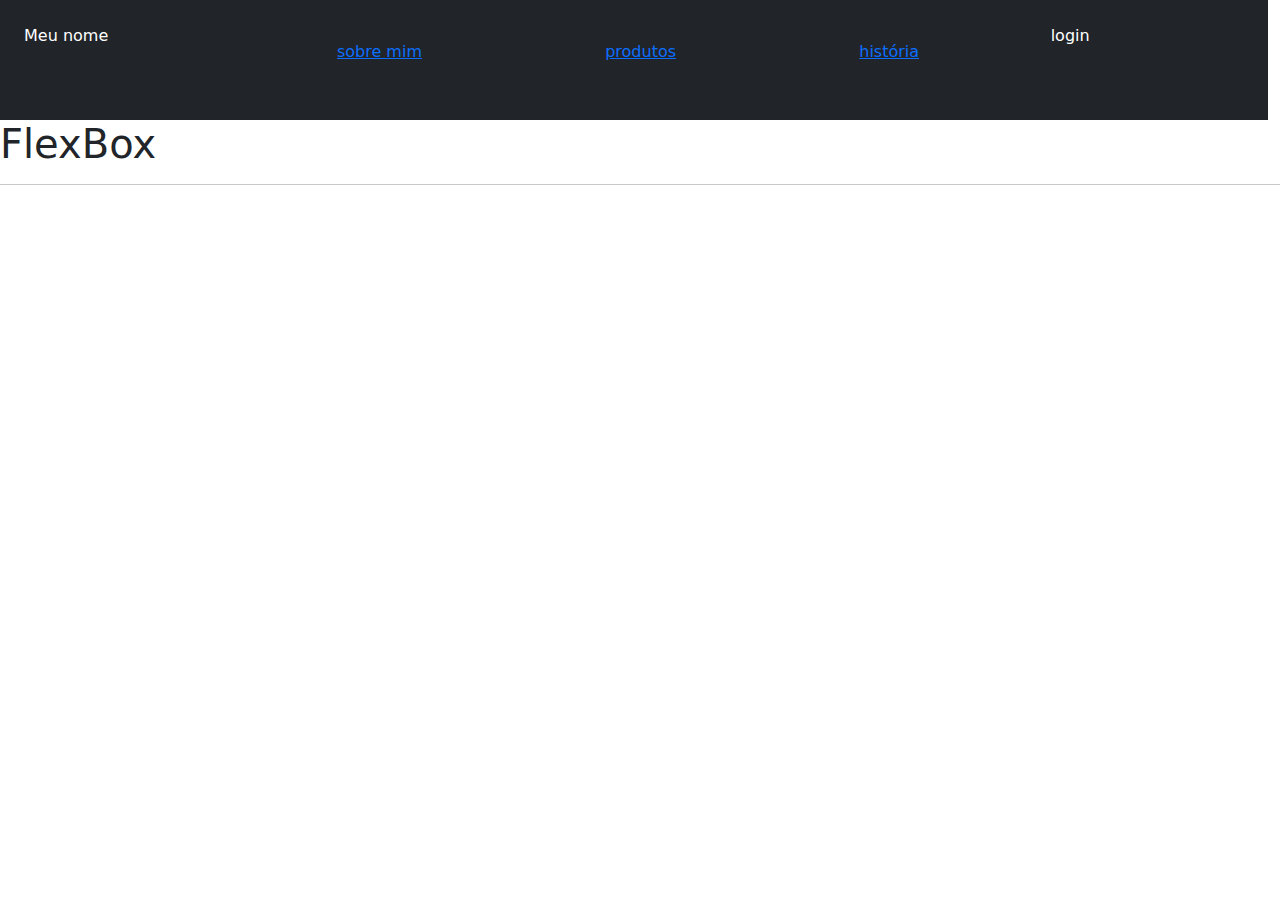
==== flexBox/index.html @ c8b5859f "update" ====
<!DOCTYPE html>
<html lang="pt-br">
<head>
    <meta charset="UTF-8">
    <meta http-equiv="X-UA-Compatible" content="IE=edge">
    <meta name="viewport" content="width=device-width, initial-scale=1.0">
    <link href="https://cdn.jsdelivr.net/npm/bootstrap@5.2.3/dist/css/bootstrap.min.css" rel="stylesheet">
    <link rel="stylesheet" href="style.css">
    <title>Manipulando FlexBox</title>
</head>
<body> 
    <header>
        <div class="container-fluid row p-4 bg-dark text-white">
            <div class="col-2">
                Meu nome
            </div>
            <div class="col-8 text-center list-none">
                <ul>
                    <li><a href="#">sobre mim</a></li>
                    <li><a href="#">produtos</a></li>
                    <li><a href="#">história</a></li>
                </ul>
            </div>
            <div class="col-2">
                login
            </div>
        </div>
    </header>
    <h1>FlexBox</h1>
    <hr>
    <div class="container-">
        <div class="item-1"></div>
        <div class="item-2"></div>
        <div class="item-3"></div>

    </div>
    <!--itens-->
    
</body>
</html>
---- flexBox/style.css ----
header ul{
    display:flex;
    justify-content: space-around;
    list-style-type: none ;
    align-items: center;
    padding: 16px;
}
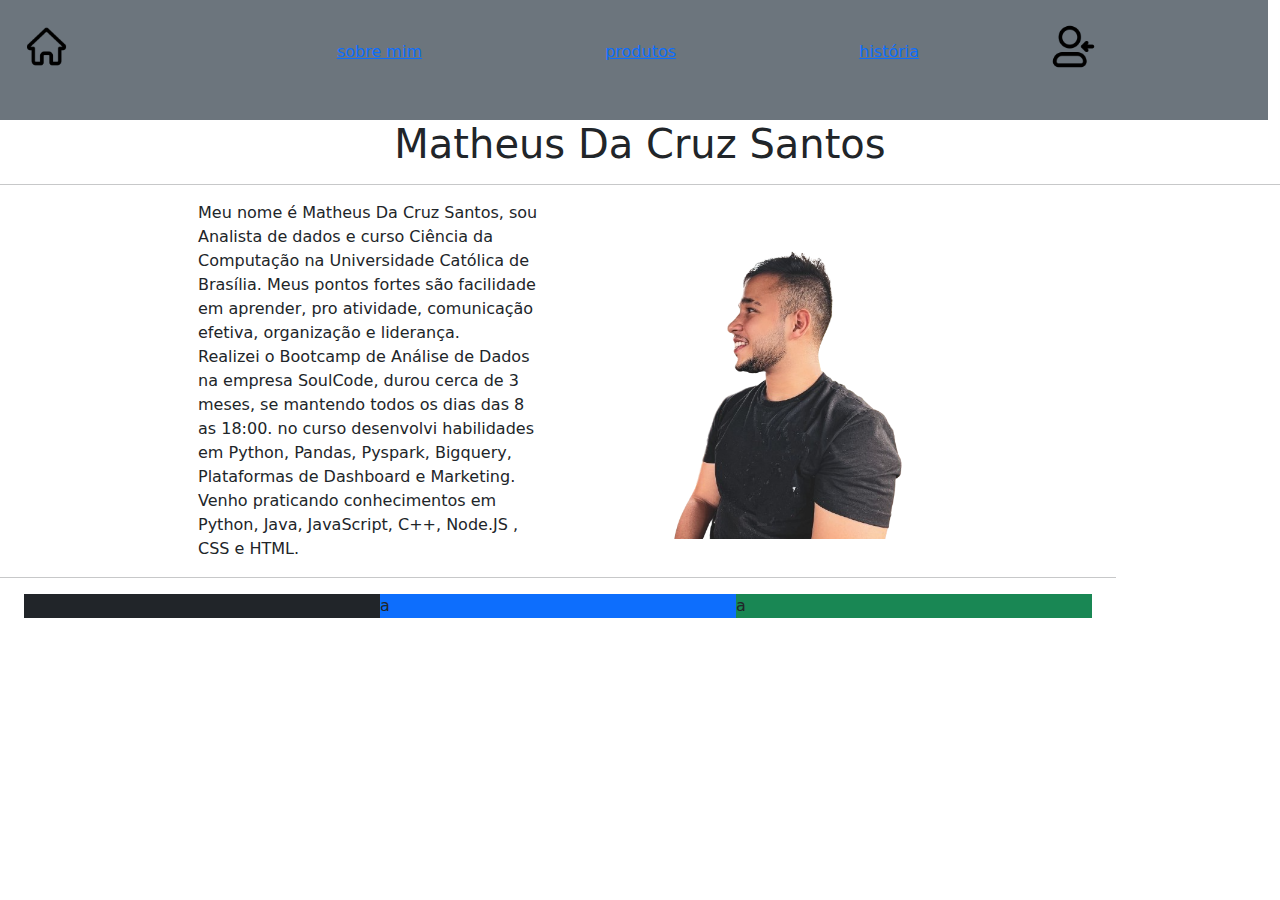
==== commit 63fb87d3: "commit atvdd" ====
--- a/flexBox/index.html
+++ b/flexBox/index.html
@@ -10,9 +10,9 @@
 </head>
 <body> 
     <header>
-        <div class="container-fluid row p-4 bg-dark text-white">
+        <div class="container-fluid row p-4 bg-secondary text-white">
             <div class="col-2">
-                Meu nome
+                <img src="image/inicio.png" alt="" height="45px">
             </div>
             <div class="col-8 text-center list-none">
                 <ul>
@@ -22,19 +22,32 @@
                 </ul>
             </div>
             <div class="col-2">
-                login
+                <img src="image/login.png" alt="" height="45px" >
             </div>
         </div>
     </header>
-    <h1>FlexBox</h1>
+    <h1 class="text-center">Matheus Da Cruz Santos</h1>
     <hr>
-    <div class="container-">
-        <div class="item-1"></div>
-        <div class="item-2"></div>
-        <div class="item-3"></div>
-
-    </div>
-    <!--itens-->
+    <div class="container row d-flex justify-content-center align-items-center">
+        <div class="d-flex col-4 ">
+            <p>
+            Meu nome é Matheus Da Cruz Santos, sou Analista de dados e curso Ciência da Computação na Universidade Católica de Brasília. Meus pontos fortes são facilidade em aprender, pro atividade, comunicação efetiva, organização e liderança. 
+            <br>
+            Realizei o Bootcamp de Análise de Dados na empresa SoulCode, durou cerca de 3 meses, se mantendo todos os dias das 8 as 18:00. no curso desenvolvi habilidades em Python, Pandas, Pyspark, Bigquery, Plataformas de Dashboard e Marketing.
+            <br>
+            Venho praticando conhecimentos em Python, Java, JavaScript, C++, Node.JS , CSS e HTML.</p>
+        </div>
+        <div class="d-flex col-4  justify-content-end">
+            <img src="image/matheus.png" alt="" height="300px" >
+        </div>
+        <hr>
+        <section>
+            <div class="container d-flex justify-content-center align-items-around ">
+                <div class="col-4 bg-dark ">a</div>
+                <div class="col-4 bg-primary">a</div>   
+                <div class="col-4 bg-success">a</div>
+            </div>
+        </section>
     
 </body>
 </html>--- a/flexBox/style.css
+++ b/flexBox/style.css
@@ -4,4 +4,8 @@
     list-style-type: none ;
     align-items: center;
     padding: 16px;
+    color: black;  
+}
+header{
+    align-items: center;
 }